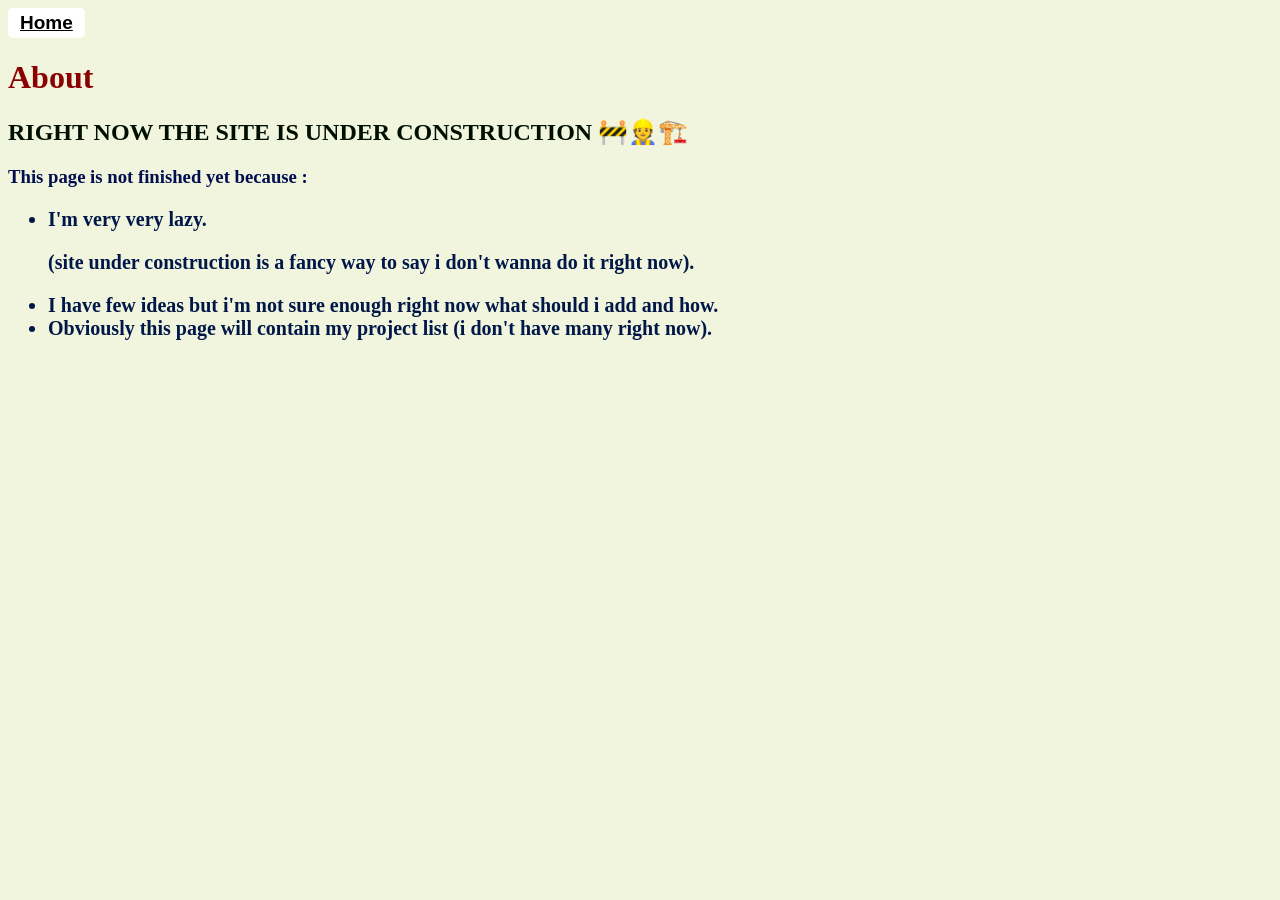
==== pages/about.html @ 2c23b8e0 "ADDED STYLES TO THE RECIEPE PAGE USING CSS Added css directory in which added a file named style.css" ====
<!DOCTYPE html>
<html lang="en">
<head>
  <meta charset="UTF-8">
  <meta name="viewport" content="width=device-width, initial-scale=1.0">
  <title>About</title>
  <link rel="stylesheet" href="../css/style.css">
</head>
<body>
  <button><a href="../index.html">Home</a></button>
  <h1>About</h1>
  
  <h2>RIGHT NOW THE SITE IS UNDER CONSTRUCTION 🚧👷🏗️</h2>
  <h3>
    This page is not finished yet because :
  </h3>
  <ul>
    <li>I'm very very lazy.</li>
    <p>(site under construction is a fancy way to say i don't wanna do it right now).</p>
    <li>I have few ideas but i'm not sure enough right now what should i add and how.</li>
    <li>Obviously this page will contain my project list (i don't have many right now).</li>
  </ul>


</body>
</html>
---- css/style.css ----
* {
  background-color:rgb(241, 245, 222);
  box-sizing: border-box;

}

h1 {
  color: darkred;
  font-size: xx-large;
  
}

h2 {
  color: #010f01;
}

h3 {
  color: rgb(2, 15, 79);
  font-size: 24;
}

h1, h2, h3, h4 {
font-weight: bold;
}

.description {
  font-size: large;
}

.recipe-name a{
  font-size: x-large;
  color: black;
  font-style: italic;

}

ul {
  color: #001748;
  font-size: 20px;
  font-family: Papyrus;
  font-weight: 600;
  
}

ol {
  color: rgb(46, 0, 37);
  font-size: 20px;
  font-family: Papyrus;
  font-weight: 600;
}

button a{
  background-color: rgb(255, 255, 255);
  color: rgb(0, 0, 0);
  font-size: 19px;
  font-weight: bold;
  
}

button {
  color: rgb(243, 245, 241);
  background-color: rgb(255, 255, 255);
  border-radius: 5px;
  border: 0;
  padding: 4px 12px;
}
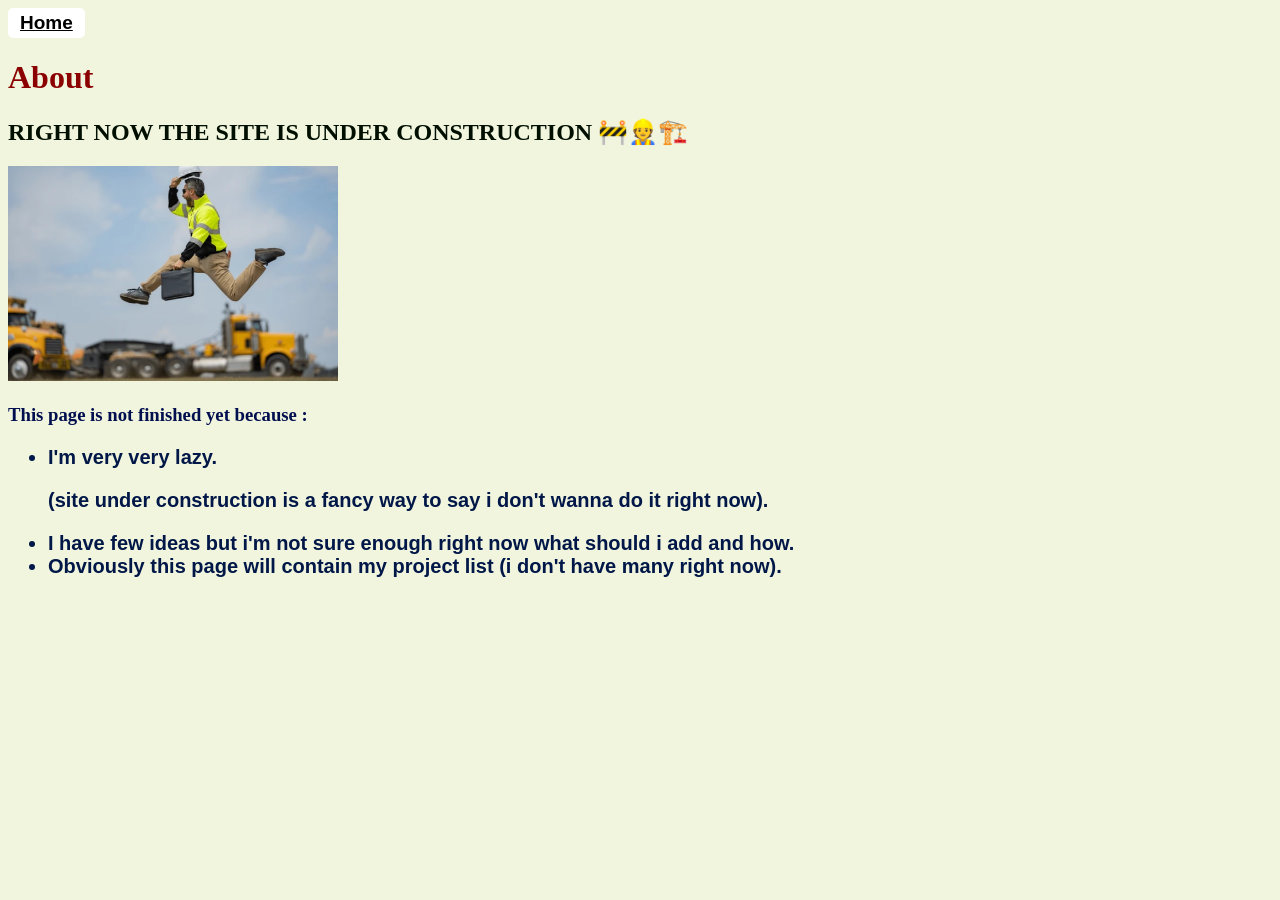
==== commit 2adb88a3: "Added a image on about page." ====
--- a/pages/about.html
+++ b/pages/about.html
@@ -11,6 +11,7 @@
   <h1>About</h1>
   
   <h2>RIGHT NOW THE SITE IS UNDER CONSTRUCTION 🚧👷🏗️</h2>
+  <img src="../img/construction.png" alt="A photo of happy construction worker jumping in the air" width="330">
   <h3>
     This page is not finished yet because :
   </h3>
--- a/css/style.css
+++ b/css/style.css
@@ -31,13 +31,14 @@
   font-size: x-large;
   color: black;
   font-style: italic;
+  font-family: Arial, Helvetica, sans-serif;
 
 }
 
 ul {
   color: #001748;
   font-size: 20px;
-  font-family: Papyrus;
+  font-family: Papyrus Arial, Helvetica, sans-serif;
   font-weight: 600;
   
 }
@@ -45,7 +46,7 @@
 ol {
   color: rgb(46, 0, 37);
   font-size: 20px;
-  font-family: Papyrus;
+  font-family: Papyrus Arial, Helvetica, sans-serif;
   font-weight: 600;
 }
 
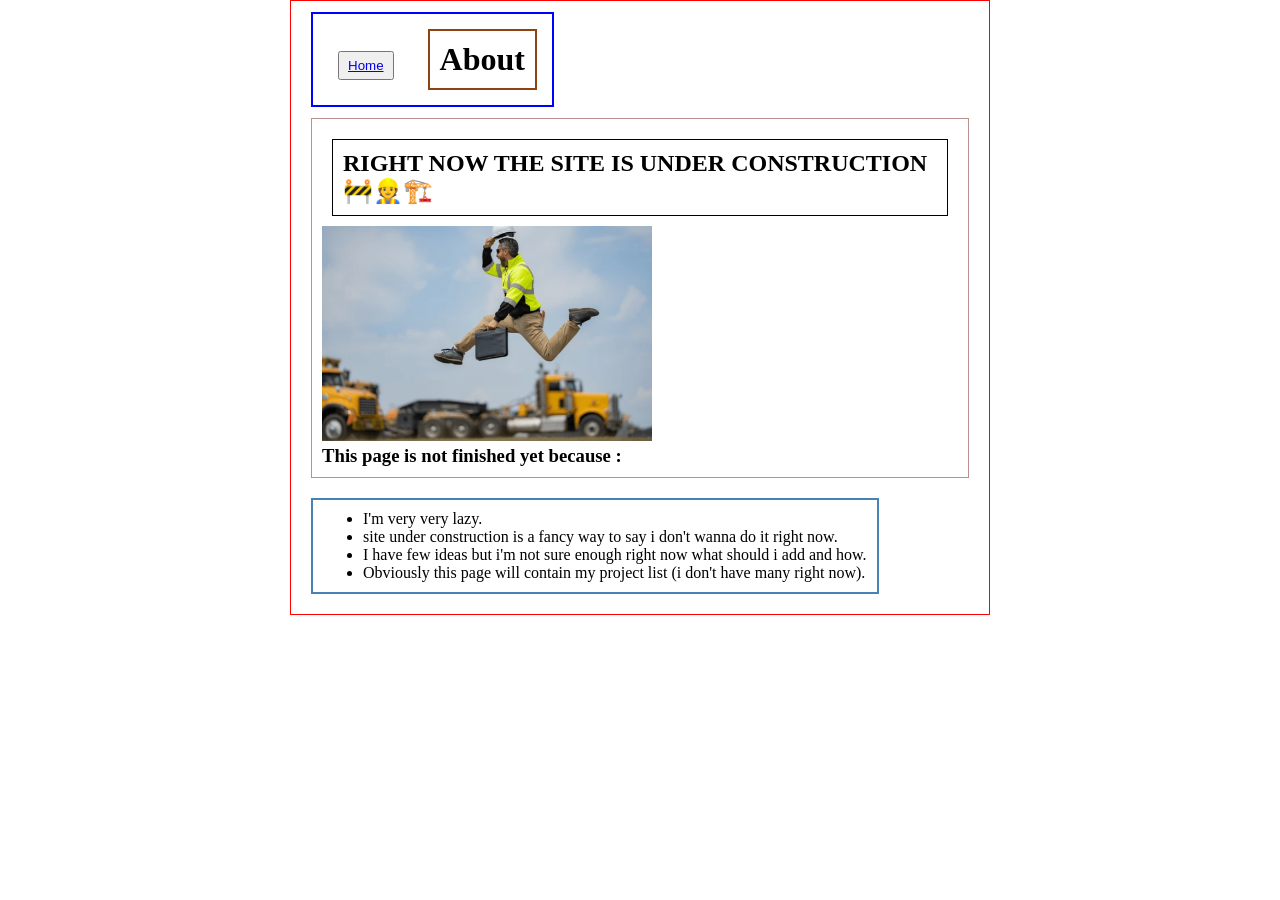
==== commit 4f8b9d2e: "Updated About Page" ====
--- a/pages/about.html
+++ b/pages/about.html
@@ -7,20 +7,25 @@
   <link rel="stylesheet" href="../css/style.css">
 </head>
 <body>
-  <button><a href="../index.html">Home</a></button>
-  <h1>About</h1>
+  <div class="header">
+    <button><a href="../index.html">Home</a></button>
+    <h1>About</h1>
+  </div>
   
-  <h2>RIGHT NOW THE SITE IS UNDER CONSTRUCTION 🚧👷🏗️</h2>
-  <img src="../img/construction.png" alt="A photo of happy construction worker jumping in the air" width="330">
-  <h3>
-    This page is not finished yet because :
-  </h3>
-  <ul>
-    <li>I'm very very lazy.</li>
-    <p>(site under construction is a fancy way to say i don't wanna do it right now).</p>
-    <li>I have few ideas but i'm not sure enough right now what should i add and how.</li>
-    <li>Obviously this page will contain my project list (i don't have many right now).</li>
-  </ul>
+  <div class="description">
+    <h2>RIGHT NOW THE SITE IS UNDER CONSTRUCTION 🚧👷🏗️</h2>
+    <img src="../img/construction.png" alt="A photo of happy construction worker jumping in the air" width="330">
+    <h3>This page is not finished yet because :</h3>
+  </div>
+
+  <div class="ingredients">
+    <ul>
+      <li>I'm very very lazy.</li>
+      <li>site under construction is a fancy way to say i don't wanna do it right now.</li>
+      <li>I have few ideas but i'm not sure enough right now what should i add and how.</li>
+      <li>Obviously this page will contain my project list (i don't have many right now).</li>
+    </ul>
+  </div>
 
 
 </body>
--- a/css/style.css
+++ b/css/style.css
@@ -1,67 +1,92 @@
 * {
-  background-color:rgb(241, 245, 222);
   box-sizing: border-box;
+  max-width: 700px;
+  margin:0 auto;
+  
+}
+h1{
+  border: 2px solid saddlebrown;
+  margin: 10px;
+  padding: 10px;
+  display: inline-block;
+
+  
+}
+
+.header {
+ 
+  border: 2px solid blue;
+  padding: 5px;
+  margin: 1px 10px;
+  display: inline-block;
 
 }
 
-h1 {
-  color: darkred;
-  font-size: xx-large;
-  
+.description {
+  border: 1px solid rosybrown;
+  margin: 10px ;
+  padding: 10px;
 }
 
 h2 {
-  color: #010f01;
+  padding :10px;
+  border: 1px solid black;
+  display: inline-block;
+  margin: 10px;
+}
+div { 
+  display: inline-block;
 }
 
-h3 {
-  color: rgb(2, 15, 79);
-  font-size: 24;
+.menu-body {
+  border: 2px solid black; 
+  text-align: center;
+  margin: 10px solid white;
+  width: auto;
 }
 
-h1, h2, h3, h4 {
-font-weight: bold;
-}
-
-.description {
-  font-size: large;
-}
-
-.recipe-name a{
-  font-size: x-large;
-  color: black;
-  font-style: italic;
-  font-family: Arial, Helvetica, sans-serif;
+.menu {
+  margin: 10px ;
+  border: 2px solid blueviolet;
+  
 
 }
 
-ul {
-  color: #001748;
-  font-size: 20px;
-  font-family: Papyrus Arial, Helvetica, sans-serif;
-  font-weight: 600;
-  
+.ingredients , 
+.steps {
+  padding: 10px;
+  margin: 10px;
+  border: 2px solid steelblue;
 }
 
-ol {
-  color: rgb(46, 0, 37);
-  font-size: 20px;
-  font-family: Papyrus Arial, Helvetica, sans-serif;
-  font-weight: 600;
+
+button {
+  margin: 20px;
+  padding: 5px 8px;
 }
 
-button a{
-  background-color: rgb(255, 255, 255);
-  color: rgb(0, 0, 0);
-  font-size: 19px;
-  font-weight: bold;
-  
+
+
+body {
+  border: 1px solid red;
+  padding: 10px;
+
 }
 
-button {
-  color: rgb(243, 245, 241);
-  background-color: rgb(255, 255, 255);
-  border-radius: 5px;
-  border: 0;
-  padding: 4px 12px;
-}+p {
+  margin: 10px;
+}
+  
+
+
+
+
+
+
+
+
+
+
+
+
+
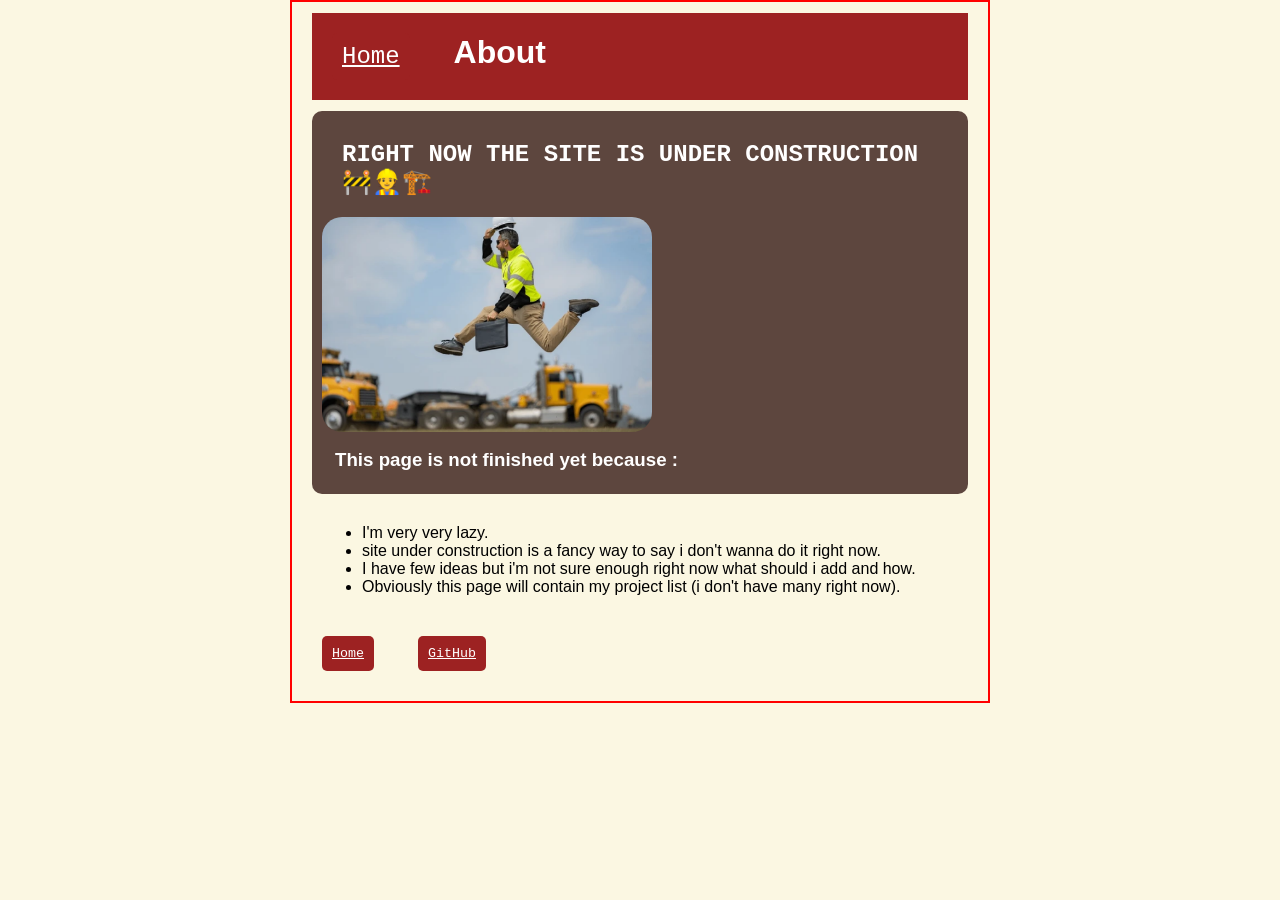
==== commit 9caf0309: "Styled with css" ====
--- a/pages/about.html
+++ b/pages/about.html
@@ -26,6 +26,9 @@
       <li>Obviously this page will contain my project list (i don't have many right now).</li>
     </ul>
   </div>
+   
+  <button><a href="../index.html">Home</a></button>
+  <button><a href="https://github.com/prashantatmax" target="_blank" rel="noreferrer">GitHub</a></button>
 
 
 </body>
--- a/css/style.css
+++ b/css/style.css
@@ -3,80 +3,131 @@
   max-width: 700px;
   margin:0 auto;
   
+
+  body {
+  padding: 10px;
+  background-color: rgb(251, 247, 226);
+  border: 2px solid red;
+}
+
+p {
+  margin: 10px;
+  margin-top: 20px;
+}
+  
+
+
+img {
+  border-radius: 20px;
+}
+
+  
 }
 h1{
-  border: 2px solid saddlebrown;
+
   margin: 10px;
   padding: 10px;
   display: inline-block;
+  background-color:#9d2222;
+  color: white; 
+  font-family: 'Lucida Sans', 'Lucida Sans Regular', 'Lucida Grande', 'Lucida Sans Unicode', Geneva, Verdana, sans-serif;
+}
 
-  
+button a {
+  background-color: #9d2222;  
+  color:white
+}
+
+.header a {
+  font-size: 24px;
+}
+
+button {
+  margin: 20px;
+  background-color:#9d2222 ;
+  border: none;
+  padding: 10px;
+  border-radius: 5px;
+  font-family: 'Courier New', Courier, monospace;
+}
+
+#homepage {
+   font-family:Verdana, Geneva, Tahoma, sans-serif  ;
+  margin: 10px ;
+  padding: 10px;
+  color: rgb(0, 0, 0);
+  border-radius: 10p
 }
 
 .header {
- 
-  border: 2px solid blue;
-  padding: 5px;
   margin: 1px 10px;
-  display: inline-block;
+  display: block;
+  background-color:#9d2222 ;
 
 }
 
 .description {
-  border: 1px solid rosybrown;
+  font-family:Verdana, Geneva, Tahoma, sans-serif  ;
   margin: 10px ;
+  background-color: rgb(93, 70, 62);
   padding: 10px;
+  color: white;
+  border-radius: 10px;
 }
 
 h2 {
   padding :10px;
-  border: 1px solid black;
+  font-family: 'Courier New', Courier, monospace;
   display: inline-block;
   margin: 10px;
 }
+
+.description h3 {
+  color: white;
+}
+
+
 div { 
   display: inline-block;
 }
 
 .menu-body {
-  border: 2px solid black; 
+   
+  border-radius: 12px;
   text-align: center;
-  margin: 10px solid white;
+  margin: 10px;
   width: auto;
+  background-color: rgb(30, 36, 38);
+ 
 }
 
 .menu {
   margin: 10px ;
-  border: 2px solid blueviolet;
+  border-radius: 10px;
+  background-color: whitesmoke;
+  width: 250px;
   
-
-}
-
-.ingredients , 
-.steps {
-  padding: 10px;
-  margin: 10px;
-  border: 2px solid steelblue;
 }
 
 
-button {
-  margin: 20px;
-  padding: 5px 8px;
+h3 , h4{
+  padding: 10px;
+  color: rgb(101, 50, 50);
+  margin: 3px;
+  font-family: 'Franklin Gothic Medium', 'Arial Narrow', Arial, sans-serif;
 }
 
 
 
-body {
-  border: 1px solid red;
+.ingredients , 
+.steps {
+  font-family:Verdana, Geneva, Tahoma, sans-serif;
+  font-weight: 500;
   padding: 10px;
-
+  margin: 10px;
+  display: block;
+  border-radius: 12px;
 }
-
-p {
-  margin: 10px;
-}
-  
 
 
 
@@ -90,3 +141,8 @@
 
 
 
+
+
+
+
+
